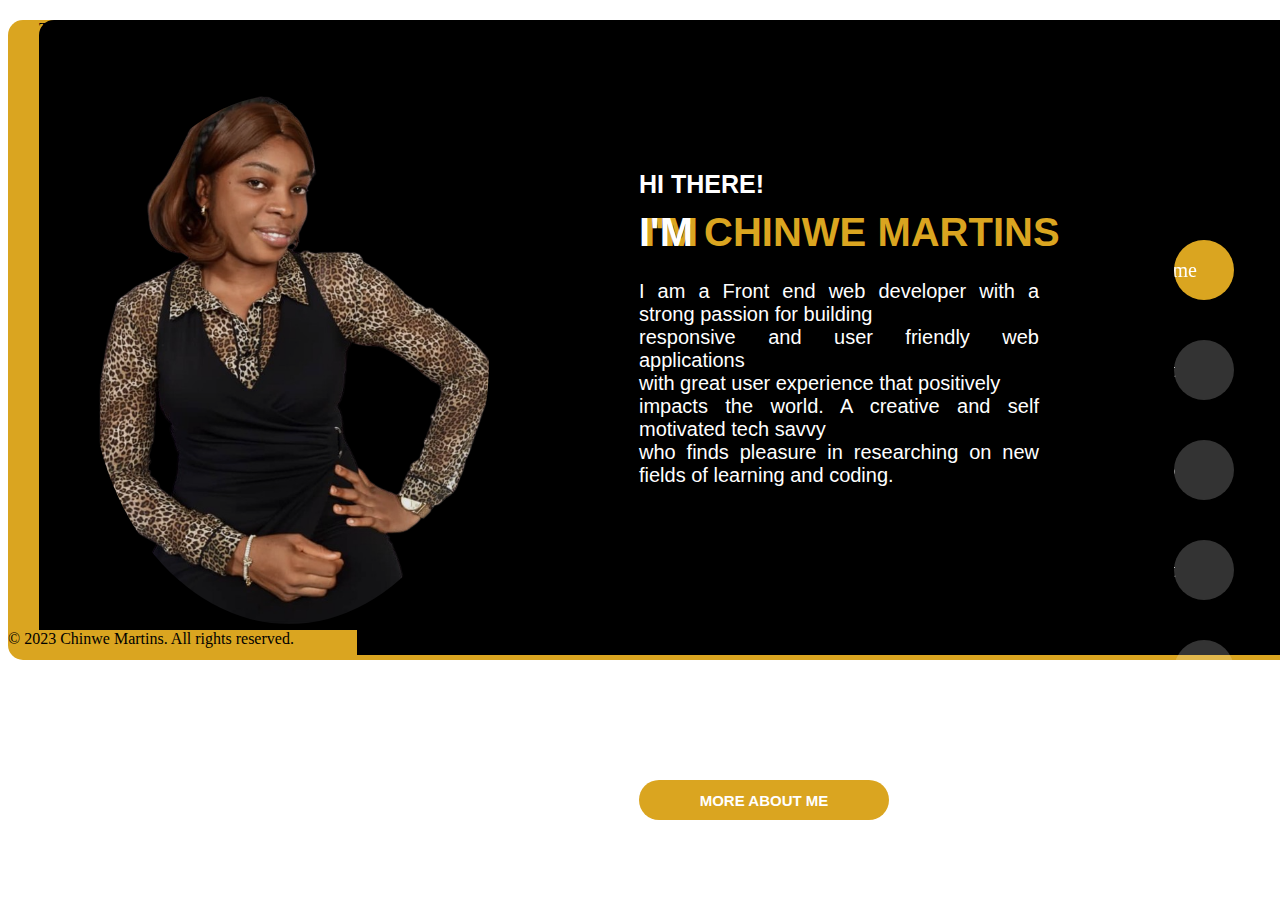
==== index.html @ 840fc53c "Add files via upload" ====
<!DOCTYPE html>
<html lang="en">
<head>
    <meta charset="UTF-8">
    <meta name="viewport" content="width=device-width, initial-scale=1.0">
    <title>Document</title>
    <link rel="stylesheet" href="https://cdnjs.cloudflare.com/ajax/libs/font-awesome/4.7.0/css/font-awesome.min.css"> 
    <link rel="stylesheet" href="indexstyle.css">
    <link rel="preconnect" href="https://fonts.googleapis.com">
<link rel="preconnect" href="https://fonts.gstatic.com" crossorigin>
<link href="https://fonts.googleapis.com/css2?family=Inter:wght@400;600;700;800;900&family=Montserrat:wght@300;400;500;600;700;800;900&family=Poppins:wght@300;400;500;600;700;800&display=swap" rel="stylesheet">
<link rel="stylesheet" href="https://cdnjs.cloudflare.com/ajax/libs/font-awesome/6.4.2/css/all.min.css" integrity="sha512-z3gLpd7yknf1YoNbCzqRKc4qyor8gaKU1qmn+CShxbuBusANI9QpRohGBreCFkKxLhei6S9CQXFEbbKuqLg0DA==" crossorigin="anonymous" referrerpolicy="no-referrer" />
    

    
</head>
<body>
    <div class="boss1">
        <div class="boss3"></div>
        <div class="boss2">
             <!-- <div class="icon">
                
              <li><a href="./index.html"> <div class="icon2">Home<img span style="height: 30px; width: 30px;" class="icon1" src="./images/whtehome.png"></div></a></li>
              <li><a href="./aboutme.html"> <div class="icon2">About<img span style="height: 30px; width: 30px;" class="icon1"  src="./images/user.png"> </div></a></li>
              <li><a href="./myblog.html"> <div class="icon2">Portfolio<img span style="width: 30px; height: 25px;" class="icon1" src="./images/portfolio6.png"></div></a></li>
              <li><a href="./getintouch.html"> <div class="icon2">Contact<img span style="width: 30px; height: 25px;"  class="icon1" src="./images/contact2.png"></div> </a></li>
              <li><a href="./services.html"> <div class="icon2">Services<img span style="width: 30px; height: 30px;"  class="icon1" src="./images/services.png"></div></a></li>
                    
            </div>  -->


            <h4>HI THERE!</h4>
            <h2><span style="color: white; text-shadow: 5px 0px 0px goldenrod;"> I'M </span> CHINWE MARTINS </h2>
            <p class="demo1">I am a <span>Front end web developer</span> with a strong passion for building <br>responsive and user friendly web applications<br> with great user experience that positively <br>impacts the world.
                A creative and self motivated tech savvy<br>who finds pleasure in researching on new fields of learning and coding.</p></h2>
               This is my official website to show all my projects and experiences.
               
            </p>
            <a href="./aboutme.html"><button>MORE ABOUT ME</button></a>
            
           <img class="myPix"  src="./images/chinwem.png" alt="mypicture"> 
        </div> 
        <div class="boss4"> 
            
    
                
                
        </div>
        &copy; 2023 Chinwe Martins. All rights reserved.
        
        
    </div>
    <nav>
        <ul>
            <li><a href="./index.html" style="background: goldenrod;"><p>Home</p><i class="fa-solid fa-house"></i></a></li>
            <li><a href="./aboutme.html"><p>About</p><i class="fa-solid fa-user"></i></a></li>
            <li><a href="./myportfolio.html"><p>Portfolio</p><i class="fa-solid fa-briefcase"></i></a></li>
            <li><a href="./getintouch.html"><p>Contact</p><i class="fa-solid fa-envelope-open-o"></i></a></li>
            <li><a href="./myblog.html"><p>Blog</p><i class="fa-solid fa-comments"></i></a></li>
        </ul>
    </nav>


    
</body>


<!-- <script 
type="text/javascript"
src="https://d3mkw6s8thqya7.cloudfront.net/integration-plugin.js"
id="aisensy-wa-widget"
widget-id="VwoJS2"
>
</script> -->

</html>
---- indexstyle.css ----
div.boss1{
    width: 1399px;
    height: 640px;
    background-color: goldenrod;
    border: none;
    border-radius: 15px;
}

div.boss2 {
    width: 1290px;
    height: 610px;
    background-color: black;
    border: none;
    margin-left: 31px;
    margin-top: 20px;
    border-top-right-radius: 15px;
    border-top-left-radius: 15px;
}

div.boss3 {
    width: 75px;
    height: 640px;
    background-color: black;
    border: none;
    margin-left: 1323px;
    position: absolute;
}

div.boss4 {
    width: 971px;
    height: 25px;
    background-color: black;
    border: none;
    position: absolute;
    margin-left: 349px;
    border-bottom-right-radius: 15px;
}

img.myPix {
    width: 400px;
    height: 530px;
    margin-left: 50px;
    filter: brightness(90%);
    border: none;
    margin-top: 40px;
    border-radius:50% ;
}

h4 {
    color: white;
    position: absolute;
    margin-left: 600px;
    margin-top: 150px;
    font-family: 'Gill Sans', 'Gill Sans MT', Calibri, 'Trebuchet MS', sans-serif;
    font-size: 25px;
    
}

h2 {
    color: goldenrod;
    position: absolute;
    font-family: 'Gill Sans', 'Gill Sans MT', Calibri, 'Trebuchet MS', sans-serif;
    font-size: 40px;
    margin-top: 190px;
    margin-left: 600px;
}

p.demo1 {
    color: white;
    font-family: 'Gill Sans', 'Gill Sans MT', Calibri, 'Trebuchet MS', sans-serif;
    font-size: 20px;
    margin-left: 600px;
    position: absolute;
    margin-top: 260px;
    width: 400px;
    text-align: justify;
}

button {
    position: absolute;
    margin-left: 600px;
    margin-top: 410px;
    width: 250px;
    height: 40px;
    border: none;
    border-radius: 25px;
    color: white;
    background-color:goldenrod;
    font-weight: bolder;
    cursor: pointer;
    font-size: 15px;
    bottom: 80px;
}
button:hover {
    background-color: red;
    border: none;
}

button:active {
    background-color: goldenrod;
}


img.icon1 {
    height: 30px;
    width: 30px;
    margin-top: 5px;
    
    
    

}



div.icon {
    width: 40px;
    height: 350px;
    background-color: black;
    border: none;
    position: absolute;
    margin-left: 1180px;
    margin-top: 120px;
    display: flex;
    flex-direction: column;
    align-items: center;
    justify-content: space-around;
}
div.icon2 {
    height: 48px;
    width: 50px;
    border: none;
    background-color: black;
    display: flex;
    align-items: center;
    justify-content: space-between;
    cursor: pointer;
    margin-left: 5px;
}  

div.icon2:hover { 

     overflow: visible;
    width: fit-content; 

     height: 37px;
    width: 50px; 
     /* border: 7px solid goldenrod;  */
    
    /* box-shadow: 7px 7px 15px goldenrod; */
    border-radius: 50%;
    background-color: black;
    color: white;
    font-size: 20px;
    font-family: 'Gill Sans', 'Gill Sans MT', Calibri, 'Trebuchet MS', sans-serif;
    font-weight: bolder; 
}


/* div.icon2:active {} */


a {
    color: black;
}

.boss4  p{


text-align: center;
margin-bottom: 900px;
bottom: 500px;
color: #fff;
/* border-bottom: 400px; */
width: 500px;

} 

nav{
    width: 15%;
    height: 100vh;
    display: flex;
    align-items: center;
    position: fixed;
    right: 0;
    top: 0;
}

nav ul{
    display: flex;
    align-items: center;
    flex-direction: column;
    justify-content: end;
    list-style: none;
    width: 100%;
    
}

nav ul li{
    display: flex;
    align-items: center;
    justify-content: end;
    width: 60px;
    height: 60px;
    margin-top: 40px;
    
}

nav ul li a{
    display: flex;
    align-items: center;
    justify-content: end;
    text-decoration: none;
    overflow: hidden;
    font-size: 20px;
    gap: 20px;
    background: rgba(255, 255, 255, 0.2);
    border-radius: 50px;
    padding: 0 17px;
    width: 100%;
    height: 100%;
    transition: width 0.3s ease;
    color: #fff;
}

nav ul li a:hover{
    overflow: visible;
    width: fit-content;
    background: goldenrod;
}


i{
    font-size: 28px;
}
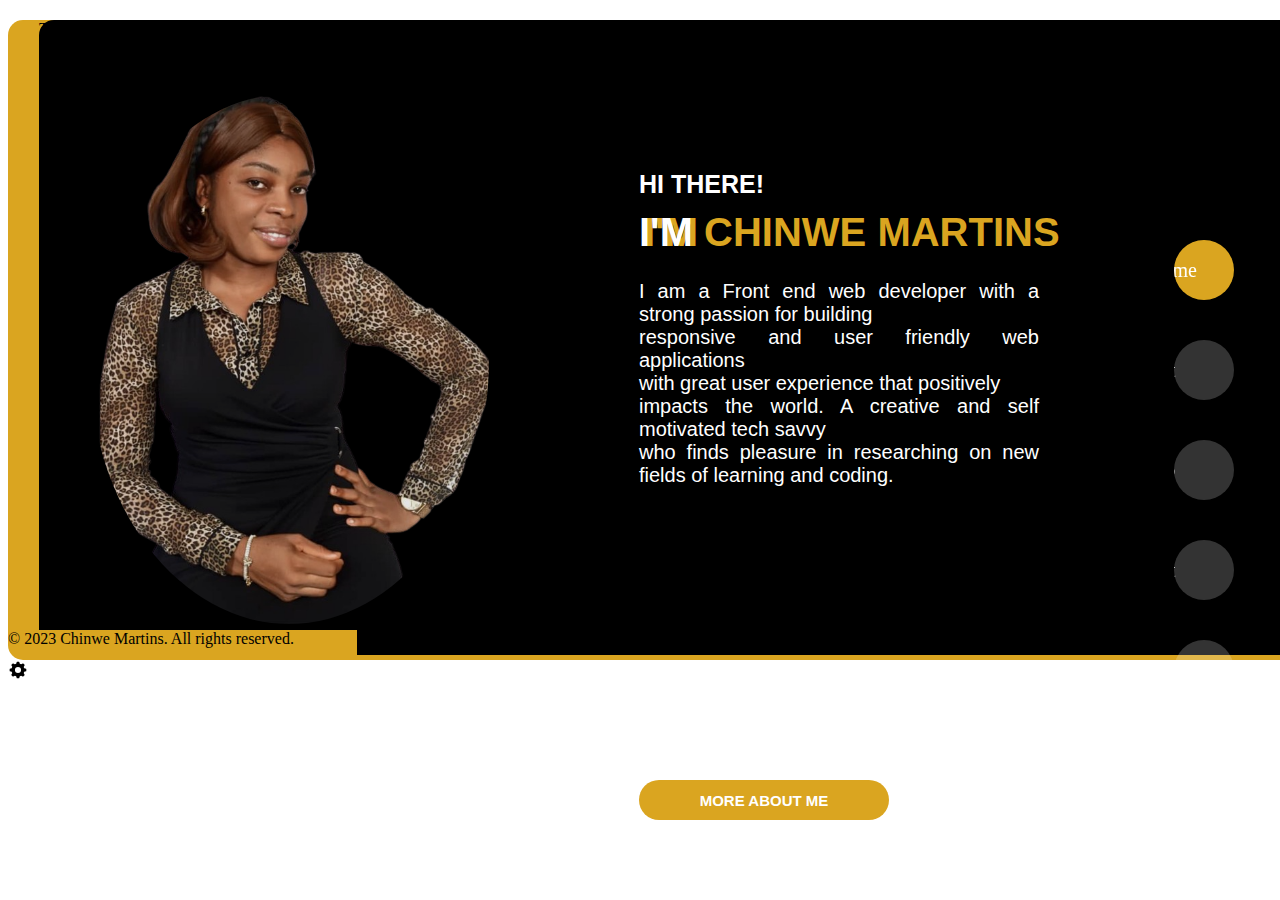
==== commit 193b311a: "Update index.html" ====
--- a/index.html
+++ b/index.html
@@ -36,7 +36,7 @@
                This is my official website to show all my projects and experiences.
                
             </p>
-            <a href="./aboutme.html"><button>MORE ABOUT ME</button></a>
+            <button class="button" style="vertical-align:middle"><span>MORE ABOUT ME </span></button>
             
            <img class="myPix"  src="./images/chinwem.png" alt="mypicture"> 
         </div> 
@@ -59,6 +59,21 @@
             <li><a href="./myblog.html"><p>Blog</p><i class="fa-solid fa-comments"></i></a></li>
         </ul>
     </nav>
+    <div class="infinity">
+        <svg
+          xmlns="http://www.w3.org/2000/svg"
+          width="20"
+          height="20"
+          viewBox="0 0 36 36"
+        >
+          <path
+            fill="currentColor"
+            d="m32.57 15.72l-3.35-1a11.65 11.65 0 0 0-.95-2.33l1.64-3.07a.61.61 0 0 0-.11-.72l-2.39-2.4a.61.61 0 0 0-.72-.11l-3.05 1.63a11.62 11.62 0 0 0-2.36-1l-1-3.31a.61.61 0 0 0-.59-.41h-3.38a.61.61 0 0 0-.58.43l-1 3.3a11.63 11.63 0 0 0-2.38 1l-3-1.62a.61.61 0 0 0-.72.11L6.2 8.59a.61.61 0 0 0-.11.72l1.62 3a11.63 11.63 0 0 0-1 2.37l-3.31 1a.61.61 0 0 0-.43.58v3.38a.61.61 0 0 0 .43.58l3.33 1a11.62 11.62 0 0 0 1 2.33l-1.64 3.14a.61.61 0 0 0 .11.72l2.39 2.39a.61.61 0 0 0 .72.11l3.09-1.65a11.65 11.65 0 0 0 2.3.94l1 3.37a.61.61 0 0 0 .58.43h3.38a.61.61 0 0 0 .58-.43l1-3.38a11.63 11.63 0 0 0 2.28-.94l3.11 1.66a.61.61 0 0 0 .72-.11l2.39-2.39a.61.61 0 0 0 .11-.72l-1.66-3.1a11.63 11.63 0 0 0 .95-2.29l3.37-1a.61.61 0 0 0 .43-.58v-3.41a.61.61 0 0 0-.37-.59ZM18 23.5a5.5 5.5 0 1 1 5.5-5.5a5.5 5.5 0 0 1-5.5 5.5Z"
+            class="clr-i-solid clr-i-solid-path-1"
+          />
+          <path fill="none" d="M0 0h36v36H0z" />
+        </svg>
+      </div>
 
 
     
@@ -73,4 +88,4 @@
 >
 </script> -->
 
-</html>+</html>
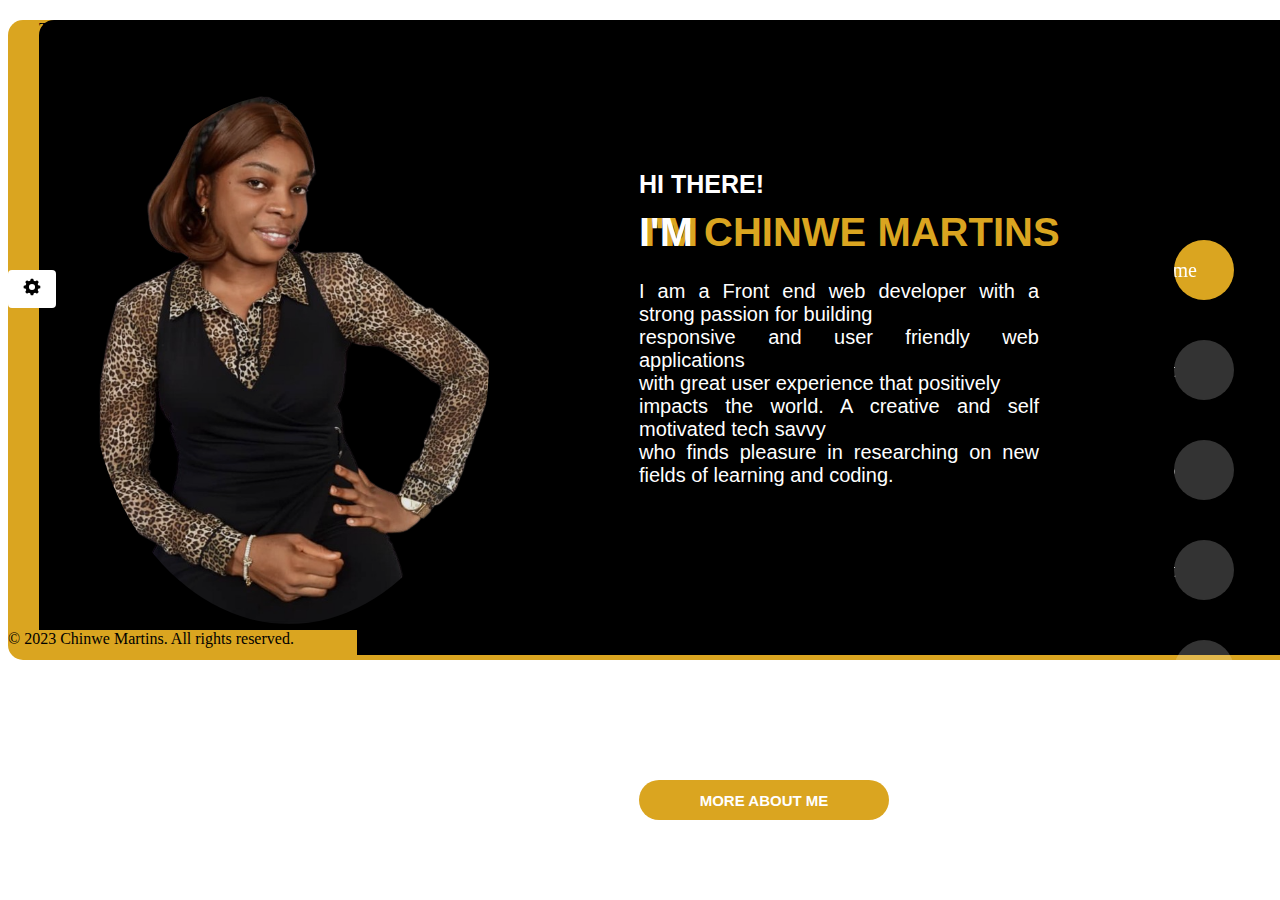
==== commit 27bf846b: "Update index.html" ====
--- a/index.html
+++ b/index.html
@@ -23,7 +23,7 @@
               <li><a href="./index.html"> <div class="icon2">Home<img span style="height: 30px; width: 30px;" class="icon1" src="./images/whtehome.png"></div></a></li>
               <li><a href="./aboutme.html"> <div class="icon2">About<img span style="height: 30px; width: 30px;" class="icon1"  src="./images/user.png"> </div></a></li>
               <li><a href="./myblog.html"> <div class="icon2">Portfolio<img span style="width: 30px; height: 25px;" class="icon1" src="./images/portfolio6.png"></div></a></li>
-              <li><a href="./getintouch.html"> <div class="icon2">Contact<img span style="width: 30px; height: 25px;"  class="icon1" src="./images/contact2.png"></div> </a></li>
+              <li><a href="./getintouch1.html"> <div class="icon2">Contact<img span style="width: 30px; height: 25px;"  class="icon1" src="./images/contact2.png"></div> </a></li>
               <li><a href="./services.html"> <div class="icon2">Services<img span style="width: 30px; height: 30px;"  class="icon1" src="./images/services.png"></div></a></li>
                     
             </div>  -->
--- a/indexstyle.css
+++ b/indexstyle.css
@@ -79,7 +79,7 @@
 button {
     position: absolute;
     margin-left: 600px;
-    margin-top: 410px;
+    margin-top: 110px;
     width: 250px;
     height: 40px;
     border: none;
@@ -90,15 +90,44 @@
     cursor: pointer;
     font-size: 15px;
     bottom: 80px;
-}
-button:hover {
-    background-color: red;
-    border: none;
-}
-
-button:active {
+    transition: all 0.5s;
+  cursor: pointer;
+}
+
+
+
+
+
+  .button span {
+    cursor: pointer;
+    display: inline-block;
+    position: relative;
+    transition: 0.5s;
+  }
+  
+  .button span:after {
+    content: '\00bb';
+    position: absolute;
+    opacity: 0;
+    top: 0;
+    right: -20px;
+    transition: 0.5s;
+  }
+  
+  .button:hover span {
+    padding-right: 25px;
+  }
+  
+  .button:hover span:after {
+    opacity: 1;
+    right: 0;
+  }
+    /* background-color: red; */
+    
+
+/* button:active {
     background-color: goldenrod;
-}
+} */
 
 
 img.icon1 {
@@ -232,5 +261,34 @@
 
 i{
     font-size: 28px;
-}
-
+
+}
+
+.infinity {
+    position: absolute;
+    border: none;
+    padding: 7px 14px;
+    border-radius: 4px;
+    background-color: #fff;
+    top: 30%;
+    position: fixed;
+  }
+  
+  .infinity svg {
+    background-color: #fff;
+    animation: spin 3s infinite linear;
+  }
+  @keyframes spin {
+    from {
+      transform: rotate(0deg);
+    }
+    to {
+      transform: rotate(360deg);
+    }
+  }
+  
+  .line {
+    border-bottom: 10px solid #ffb400;
+    width: 328px;
+    margin-top: -5px;
+  }
